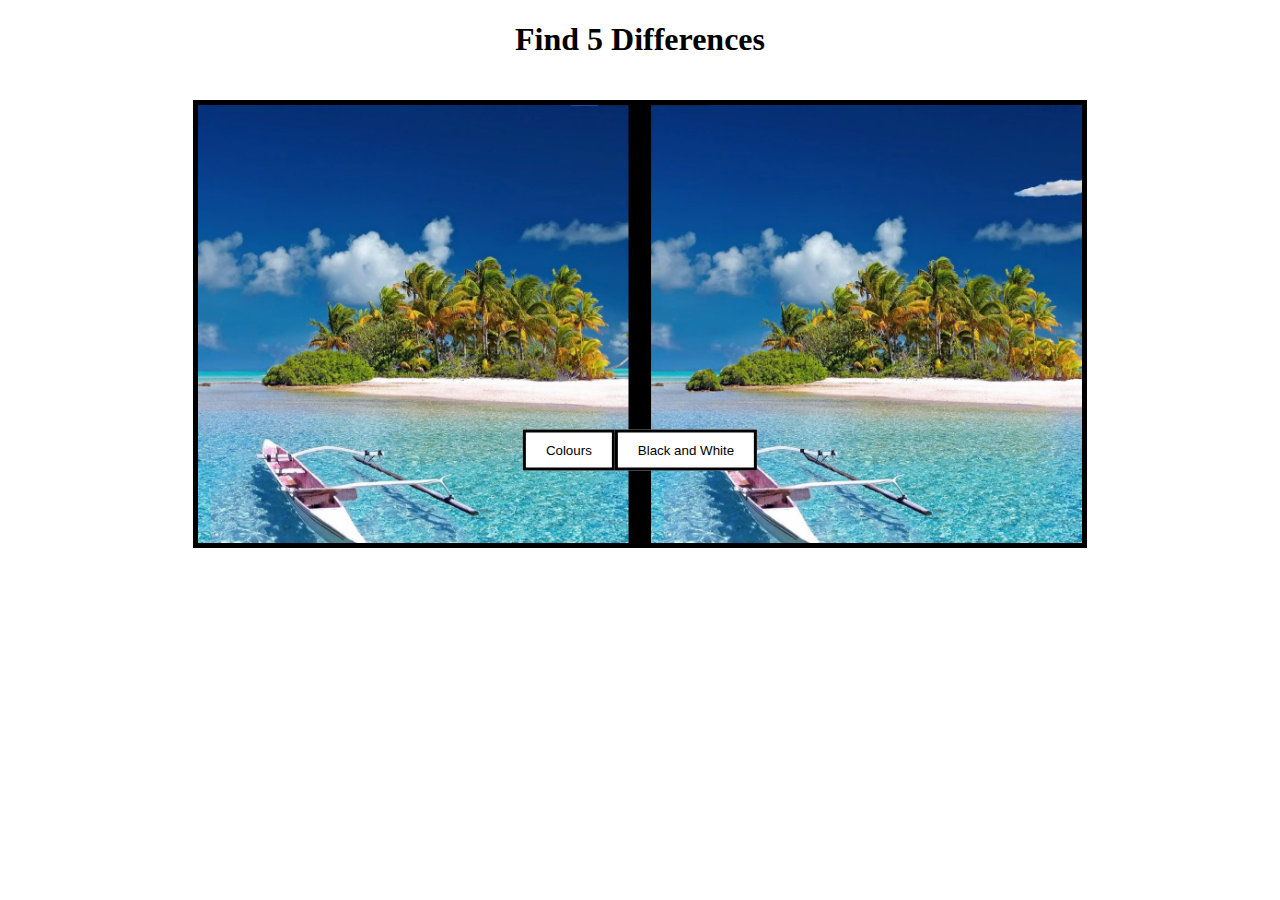
==== file.html @ afde47db "Add files via upload" ====
<!DOCTYPE html>
<html lang="de">
<head>
    <meta charset="UTF-8">
    <meta name="viewport" content="width=device-width, initial-scale=1.0">
    <title>Spot The Differences</title>
    <link rel="stylesheet" href="style.css">
</head>
<body>
    <div class="container">

        <h1>Find 5 Differences</h1>
        <img src="STD_01.jpg" alt="Current Image" id="displayedImage">
        <div id="timer" >60 seconds </div>
        <button id="btnContinue">Next Image</button>
        <div id="gameOverMessage" style="display: none;">
          <h2>Game Over!</h2>
          <button id="btnRestart">Restart</button>
        </div>
      </div>

      <div class="button-container">
        <button id="btnColours">Colours</button>
        <button id="btnBlackWhite">Black and White</button>
      </div>
    
      <script src="script.js"></script>
    
</body>
</html>
---- style.css ----
.container {
    text-align: center;
    background-color: #ffffff;
}

#displayedImage {
    width: 70%;
    height: 70%;
    margin: 20px auto;
    border: 5px solid #000000;
}

#btnContinue {
    padding: 10px 20px;
    background-color: #ffffff;
    color: #000000;
    border: solid 3px #000000;
    cursor: pointer;
}

#gameOverMessage {
    margin-top: 20px;
    text-align: center;
}

#btnRestart {
  padding: 10px 20px;
  background-color: #ffffff;
  color: #000000;
  border: solid 3px #000000;
  cursor: pointer;
}

#timer {
    margin-top: 20px;
    font-size: 24px;
    font-weight: bold;
}

.button-container {
    display: flex; /* Enables Flexbox layout */
    justify-content: center; /* Centers elements horizontally */
    align-items: center; /* Centers elements vertically */
    position: absolute; /* Positions the container absolutely */
    top: 50%; /* Places the top of the container at 50% of the viewport height */
    left: 50%; /* Places the left of the container at 50% of the viewport width */
    transform: translate(-50%, -50%); /* Centers the container horizontally and vertically */
  }

#btnColours {
    padding: 10px 20px;
    background-color: #ffffff;
    color: #000000;
    border: solid 3px #000000;
    cursor: pointer;
}

#btnBlackWhite {
    padding: 10px 20px;
    background-color: #ffffff;
    color: #000000;
    border: solid 3px #000000;
    cursor: pointer;
}
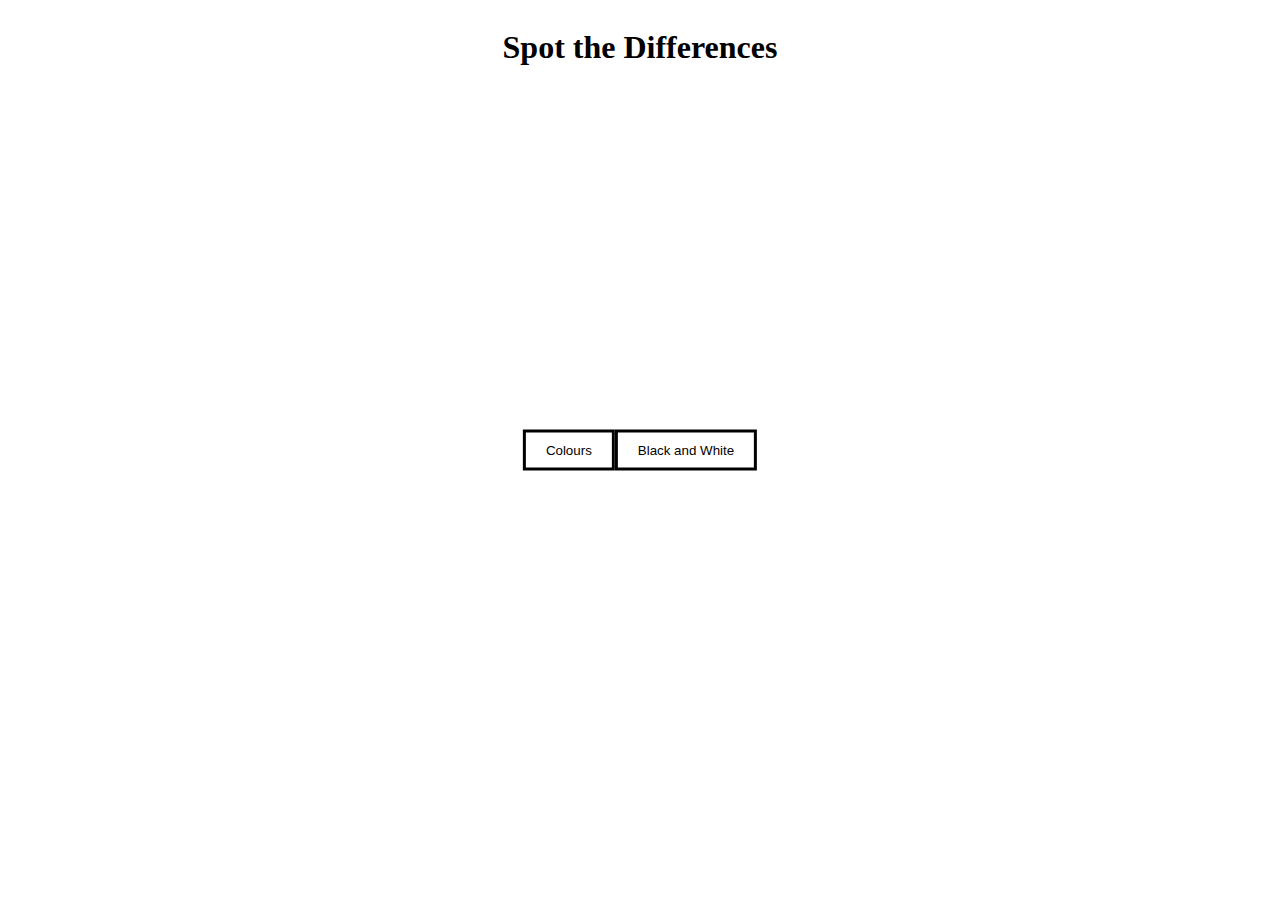
==== commit 5ad5062a: "Layout stimmt jetzt zumindest mal, als nächstes das Timer-Zeug" ====
--- a/file.html
+++ b/file.html
@@ -7,9 +7,8 @@
     <link rel="stylesheet" href="style.css">
 </head>
 <body>
-    <div class="container">
-
-        <h1>Find 5 Differences</h1>
+    <div class="image-container">
+        <h1>Spot the Differences</h1>
         <img src="STD_01.jpg" alt="Current Image" id="displayedImage">
         <div id="timer" >60 seconds </div>
         <button id="btnContinue">Next Image</button>
--- a/style.css
+++ b/style.css
@@ -1,5 +1,7 @@
-.container {
-    text-align: center;
+.image-container {
+    display: flex;
+    flex-direction: column;
+    align-items: center;
     background-color: #ffffff;
 }
 
@@ -11,6 +13,7 @@
 }
 
 #btnContinue {
+    margin-top: 20px;
     padding: 10px 20px;
     background-color: #ffffff;
     color: #000000;
